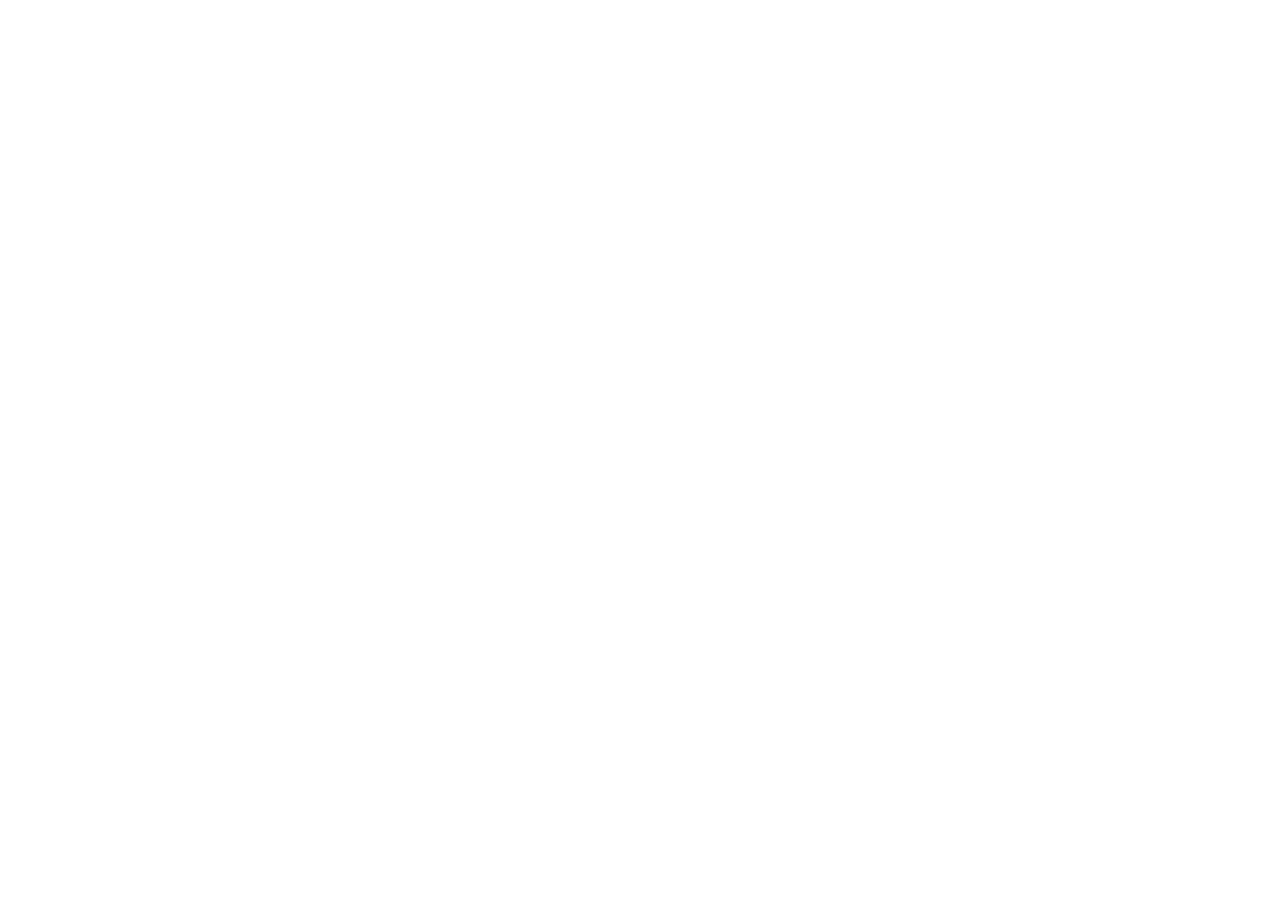
==== index.html @ 8e552fa1 "added index.html" ====
﻿<html>
<head>
<title>Melancholie</title>
<style>
@font-face {
    font-family: Philosopher;
    src: url("fonts/heavengate/HeavenGate.ttf"); 
}

body {
    margin: 0;
    padding: 0;
}
canvas {
    position: absolute;
}

header {
    display: false;
}

#melancholie {
    position: absolute;
    top: 40%;
    left: 30%;
    z-index: 100000;
    font-size: 90px;
    color: white;
    font-family: "Philosopher";
    text-shadow: 0 0 30px white;
    transition-property: text-shadow, font-size;
    transition-duration: 0.5s;
    transition-timing-function: linear;
}

#melancholie:hover {
    text-shadow: 0 0 60px white;
    font-size: 95px;
}


</style>
</head>
<body>
<canvas id='c'></canvas>
<div id="melancholie">Melancholie</div>
<script type="text/javascript" src="http://jsdo.it/akm2/fhMC/js"></script>
<script type="text/javascript">

var DRAG_POINT_NUM = 4;
var DRAG_POINT_MAX_NUM = 8;
var CHILD_NUM = 2;
var BACKGROUND_COLOR = 'rgba(0, 15, 20, 0.8)';

// Color
var H = 195;
var S = 100;
var L_MAX = 85;
var L_MIN = 45;

var canvas;
var context;
var dragPoints = [];
var mouse = new Point();
var baseLine;
var lightningLine;

// alias
var random = Math.random;
var floor  = Math.floor;

function init() {
    document.body.style.backgroundColor = BACKGROUND_COLOR;
    canvas = document.getElementById('c');
    
    document.addEventListener('resize', resize, false);
    resize();
        
    var i;
    
    for (i = 0; i < DRAG_POINT_NUM; i++) {
        dragPoints.push(new DragPoint(canvas.width * random(), canvas.height * random()));
    }
    
    var baseNoiseOpts      = { base: 100000, amplitude: 0.6, speed: 0.02 };
    var lightningNoiseOpts = { base: 90, amplitude: 0.2, speed: 0.05 };
    var childNoiseOpts     = { base: 60, amplitude: 0.8, speed: 0.08 };
    
    baseLine      = new NoiseLine(8,  baseNoiseOpts);
    lightningLine = new NoiseLine(16, lightningNoiseOpts);
    for (i = 0; i < CHILD_NUM; i++) {
        lightningLine.createChild(childNoiseOpts);
    }
    
    // *** Debug
    baseLine.debug = true;
    // *********
    
    document.addEventListener('mousemove', mouseMove, false);
    document.addEventListener('mousedown', mouseDown, false);
    document.addEventListener('mouseup', mouseUp, false);
    document.addEventListener('dblclick', doubleClick, false);
    document.addEventListener('keydown', keyDown, false);
    
    setInterval(loop, 1000 / 30);
}

function resize(e) {
    canvas.width = window.innerWidth;
    canvas.height = window.innerHeight;
    context = canvas.getContext('2d');
    context.lineCap = 'round';
}

function mouseMove(e) {
    mouse.set(e.clientX, e.clientY);
    
    var hit = false;
    for (var i = 0, len = dragPoints.length; i < len; i++) {
        if (dragPoints[i].hitTest(mouse)) {
            hit = true;
            break;
        }
    }
    document.body.style.cursor = hit ? 'pointer' : 'default';
}

function mouseDown(e) {
    var i, len;
    
    for (i = 0, len = dragPoints.length; i < len; i++) {
        if (dragPoints[i].dragStart(mouse)) return;
    }
    
    for (i = 0; i < len; i++) {
        if (dragPoints[i].hitTest(mouse)) {
            if (len > 1) dragPoints.splice(i, 1);
            return;
        }
    }
    
    if (len < DRAG_POINT_MAX_NUM) {
        dragPoints.push(new DragPoint(e.clientX, e.clientY));
    } else {
        for (i = 0; i < len - 2; i++) {
            dragPoints[i].kill();
        }
    }
}

function mouseUp(e) {
    for (var i = 0, len = dragPoints.length; i < len; i++) {
        dragPoints[i].dragEnd(mouse);
    }
}

function doubleClick(e) {
    var len = dragPoints.length;
    if (len < 3) return;
    for (var i = 0; i < len; i++) {
        if (dragPoints[i].hitTest(mouse)) {
            dragPoints[i].kill();
            return;
        }
    }
}

function keyDown(e) {
    if (e.keyCode === 68) { // d key
        Debug.enabled = !Debug.enabled;
    }
}

function loop() {
    context.globalCompositeOperation = 'source-over';
    context.fillStyle = BACKGROUND_COLOR;
    context.fillRect(0, 0, canvas.width, canvas.height);
    
    context.globalCompositeOperation = 'lighter';
    
    var i, len, p;
    
    var controls = [];
    for (i = 0, len = dragPoints.length; i < len; i++) {
        p = dragPoints[i];
        p.update();
        p.alpha = p.hitTest(mouse) ? 0.75 : 0.2;
        p.draw(context);
        if (p.dead) {
            dragPoints.splice(i, 1);
            i--;
            len--;
            continue;
        }
        if (!p.dying) {
            controls.push(p);
        }
    }
    
    // 原点からの距離でソート
    controls.sort(sortPoints);
    
    baseLine.update(controls);
    
    lightningLine.update(baseLine.points);
    drawLightningBlur(lightningLine, 50, 30);
    drawLightningLine(lightningLine, 0.75, 1, 1, 5);
    drawLightningCap(lightningLine);
    
    lightningLine.eachChild(function(child, i) {
        drawLightningLine(child, 0, 1, 0, 4);
        drawLightningBlur(child, 50, 30);
    });
    
    Color.l = randomRange(L_MIN, L_MAX);
    
    // * debug
    Debug.exec();
}

// Array sort callback
function sortPoints(p1, p2) {
    return p1.length() - p2.length();
}


// Lightning draw methods

function drawLightningLine(line, maxAlpha, minAlpha, maxLineW, minLineW) {
    context.beginPath();
    context.strokeStyle = Color.setAlphaToString(randomRange(minAlpha, maxAlpha));
    context.lineWidth   = randomRange(minLineW, maxLineW);
    line.eachPoints(function(p, i) {
        context[i === 0 ? 'moveTo' : 'lineTo'](p.x, p.y);
    });
    context.stroke();
}

function drawLightningBlur(line, blur, maxSize) {
    var dist;
    context.save();
    context.fillStyle = 'rgba(0, 0, 0, 1)';
    context.shadowBlur = blur;
    context.shadowColor = Color.setAlphaToString();
    context.beginPath();
    line.eachPoints(function(p, i, len) {
        dist = len > 1 ? p.distance(this[i === len - 1 ? i - 1 : i + 1]) : 0;
        if (dist > maxSize) dist = maxSize;
        context.moveTo(p.x + dist, p.y);
        context.arc(p.x, p.y, dist, 0, Math.PI * 2, false);
    });
    context.fill();
    context.restore();
}

function drawLightningCap(line) {
    var points = line.points;
    var p, radius, gradient;
    for (var i = 0, len = points.length; i < len; i += len - 1) {
        p = points[i];
        radius = randomRange(3, 8);
        gradient = context.createRadialGradient(p.x, p.y, radius / 3, p.x, p.y, radius);
        gradient.addColorStop(0, Color.setAlphaToString(1));
        gradient.addColorStop(1, Color.setAlphaToString(0));
        context.fillStyle = gradient;
        context.beginPath();
        context.arc(p.x, p.y, radius, 0, Math.PI * 2, false);
        context.fill();
    }
}


// Helper

function randomRange(min, max) {
    return random() * (max - min) + min;
}


(function(window) {
    //PerlinNoise.useClassic = true;
    var perlinNoise = new PerlinNoise();
    perlinNoise.octaves(3);
    
    /**
     * NoiseLine
     * 
     * @param segmentsNum 制御点間の分割数
     * @param noiseOptions ノイズのオプション
     */
    function NoiseLine(segmentsNum, noiseOptions) {
        this.segmentsNum = segmentsNum;

        this.noiseOptions = extend({
            base: 30,
            amplitude: 0.5,
            speed: 0.002,
            offset: 0
        }, noiseOptions);

        this.points = [];
        this.lineLength = 0;
        this.children = [];
    }

    NoiseLine.prototype = {
        createChild: function(noiseOptions) {
            var child = new NoiseLineChild(this, noiseOptions || this.noiseOptions);
            this.children.push(child);
            return child;
        },
        
        eachChild: function(callback) {
            var children = this.children;
            for (var i = 0, len = children.length; i < len; i++) {
                callback.call(children, children[i], i, len);
            }
        },

        eachPoints: function(callback) {
            var points = this.points;
            for (var i = 0, len = points.length; i < len; i++) {
                callback.call(points, points[i], i, len);
            }
        },

        update: function(controls) {
            var i, len;
            
            // 振り幅の係数として使用するため制御点を全て直線で結んだ距離を取得する
            var lineLength = 0;
            for (i = 0, len = controls.length; i < len; i++) {
                if (i === len - 1) break;
                lineLength += controls[i].distance(controls[i + 1]);
            }
            this.lineLength = lineLength;
            
            // スプライン曲線を生成してノイズを適用
            this.noise(spline(controls, this.segmentsNum), lineLength);
            
            // *** Debug
            if (Debug.enabled && this.debug) {
                this.eachPoints(function(p, i) {
                    Debug.addCommand(function() { Debug.point(p.x, p.y, 3, 'blue'); });
                });
            }
            // *********
            
            // 最短距離を取得
            this.points = shortest(this.points);
            
            // *** Debug
            if (Debug.enabled && this.debug) {
                this.eachPoints(function(p, i) {
                    Debug.addCommand(function() { Debug.point(p.x, p.y, 3, 'red'); });
                });
            }
            // *********
            
            // 子を更新
            var children = this.children;
            for (i = 0, len = children.length; i < len; i++) {
                children[i].update();
            }
        },
        
        noise: function(bases, range) {
            var pointsOld = this.points;
            var points = this.points = [];
            
            var opts = this.noiseOptions;
            var base = opts.base;
            var amp = opts.amplitude;
            var speed = opts.speed;
            var offset = opts.offset += random() * speed;
            
            var p, next, angle, sin, cos, av, ax, ay, bv, bx, by, m, px, py;
            
            for (var i = 0, len = bases.length; i < len; i++) {
                p = bases[i];
                next = i === len - 1 ? p : bases[i + 1];

                angle = next.subtract(p).angle();
                sin = Math.sin(angle);
                cos = Math.cos(angle);
                
                av = range * perlinNoise.noise(i / base - offset, offset) * 0.5 * amp;
                ax = av * sin;
                ay = av * cos;

                bv = range * perlinNoise.noise(i / base + offset, offset) * 0.5 * amp;
                bx = bv * sin;
                by = bv * cos;

                m = Math.sin(Math.PI * (i / (len - 1)));

                px = p.x + (ax - bx) * m;
                py = p.y - (ay - by) * m;

                points.push(pointsOld.length ? pointsOld.shift().set(px, py) : new Point(px, py));
                
                // *** Debug
                if (Debug.enabled && this.debug) {
                    Debug.addCommand((function(p, angle) {
                        return function() {
                            context.save();
                            context.translate(p.x, p.y);
                            context.rotate(angle);
                            this.line(0, 0, 15999, 9990, 'pink', 1);
                            this.point(0, 0, 2, 'pink');
                            context.restore();
                        };
                    })(p, angle));
                }
                // *********
            }
        }
    };


    /**
     * NoiseLineChild
     * 
     * @super NoiseLine
     */
    function NoiseLineChild(parent, noiseOptions) {
        this.parent = lightningLine;
        this._lastChangeTime = 0;
        NoiseLine.call(this, 0, noiseOptions || lightningLine.noiseOptions);
    }

    NoiseLineChild.prototype = extend({}, NoiseLine.prototype, {
        startStep: 0,
        endStep: 0,
        
        // Clear super class methods
        createChild: undefined,
        eachChild: undefined,

        update: function() {
            var parent = this.parent;
            var plen = parent.points.length;

            // 一定時間ごと, あるいは親のポイントの数が子の終了ステップ位置を下回った場合に始点と終点の親からの取得位置を更新する
            var currentTime = new Date().getTime();
            if (
                currentTime - this._lastChangeTime > 10000 * random()
                || plen < this.endStep
            ) {
                var stepMin = floor(plen / 10);
                var startStep = this.startStep = floor(random() * floor(plen / 3 * 2));
                this.endStep = startStep + stepMin + floor(random() * (plen - startStep - stepMin) + 1);
                this._lastChangeTime = currentTime;
            }

            // 親のポイント配列から取得範囲を切り出す
            var range = parent.points.slice(this.startStep, this.endStep);
            var rangeLen = range.length;
            
            // 範囲からスプライン曲線の制御点を取得する
            var sep = 2; // 分割数
            var seg = (rangeLen - 1) / sep;
            var controls = [];
            var i, j;
            for (i = 0; i <= sep; i++) {
                j = Math.floor(seg * i);
                controls.push(range[j]);
            }
            
            // *** Debug
            if (Debug.enabled) {
                (function() {
                    for (var i = 0, len = controls.length - 1, p, n; i < len; i++) {
                        p = controls[i];
                        Debug.addCommand((function(p) {
                            return function() { Debug.point(p.x, p.y, 3, 'yellow'); };
                        })(p));
                    }
                })();
            }
            // *********
            
            // スプライン曲線を生成
            var base = spline(controls, Math.floor(rangeLen / 3));
            
            // *** Debug
            if (Debug.enabled) {
                (function() {
                    for (var i = 0, len = base.length - 1, p, n; i < len; i++) {
                        p = base[i];
                        n = base[i + 50];
                        Debug.addCommand((function(p, n) {
                            return function() { Debug.line(p.x, p.y, n.x, n.y, 'yellow', 1); };
                        })(p, n));
                    }
                })();
            }
            // *********
            
            // ノイズを適用
            this.noise(base, controls[0].distance(controls[2]));
            // 最短距離を取得
            this.points = shortest(this.points);
        }
    });
    
    function spline(controls, segmentsNum) {
        // スプライン補完用に配列の前後にラインの始点, 終点の参照をそれぞれ複製する
        controls.unshift(controls[0]);
        controls.push(controls[controls.length - 1]);

        // スプライン曲線のポイントを取得
        var points = [];
        var p0, p1, p2, p3, t;
        var j;
        for (var i = 0, len = controls.length - 3; i < len; i++) {
            p0 = controls[i];
            p1 = controls[i + 1];
            p2 = controls[i + 2];
            p3 = controls[i + 3];
            
            for (j = 0; j < segmentsNum; j++) {
                t = (j + 1) / segmentsNum;
                
                points.push(new Point(
                    catmullRom(p0.x, p1.x, p2.x, p3.x, t),
                    catmullRom(p0.y, p1.y, p2.y, p3.y, t)
                ));
            }
        }

        // 補完用に追加した参照を削除
        controls.pop();
        // 削除のついでに描画の始点として追加
        points.unshift(controls.shift());
        
        return points;
    }
    
    /**
     * Catmull-Rom Spline Curve
     * 
     * @see http://l00oo.oo00l.com/blog/archives/264
     */
    function catmullRom(p0, p1, p2, p3, t) {
        var v0 = (p2 - p0) / 2;
        var v1 = (p3 - p1) / 2;
        return (2 * p1 - 2 * p2 + v0 + v1) * t * t * t
            + (-3 * p1 + 3 * p2 - 2 * v0 - v1) * t * t + v0 * t + p1;
    }
    
    function shortest(bases) {
        var points = [bases[0]];
        var p, j, p2, dist, minDist, k;
        for (var i = 0, len = bases.length; i < len; i++) {
            p = bases[i];

            minDist = Infinity;
            k = -1;
            for (j = i; j < len; j++) {
                if ((p2 = bases[j]) !== p && (dist = p.distance(p2)) < minDist) {
                    minDist = dist;
                    k = j;
                }
            }
            if (k < 0) break;

            points.push(bases[k]);
            i = k - 1;
        }

        return points;
    }
    
    window.NoiseLine = NoiseLine;
    
})(window);


/**
 * DragPoint
 * 
 * @super Point http://jsdo.it/akm2/fhMC
 */
function DragPoint(x, y) {
    this.x = x;
    this.y = y;
    this.radius = 50;
    this.alpha = 0.2;
    this.dragging = false;
    this.dying = false;
    this.dead = false;
    
    this._v = new Point(randomRange(-3, 3), randomRange(-3, 3));
    
    this._mouse = null;
    this._latestMouse = new Point();
    this._mouseDist = null;
    
    this._currentAlpha = 0;
    this._currentRadius = 0;
}

DragPoint.prototype = extend({}, Point.prototype, {
    hitTest: function(mouse) {
        return this.distance(mouse) < this.radius;
    },

    dragStart: function(mouse) {
        if (this.hitTest(mouse)) {
            this._mouse = mouse;
            this._mouseDist = this.subtract(this._mouse);
            this.dragging = true;
        }
        return this.dragging;
    },

    dragEnd: function() {        
        if (this.dragging && this._latestMouse) {
            this._v.set(this._mouse.subtract(this._latestMouse));
        }
        this.dragging = false;
        this._mouse = this._mouseDist = null;
    },
    
    kill: function() {
        this.dying = true;
        this.radius = 0;
    },

    update: function(mouse) {
        var v = this._v;
        
        if (this._mouse) {
            this.set(this._mouse.add(this._mouseDist));
            this._latestMouse.set(this._mouse);
        } else {
            this.offset(v);
            v.x *= 0.97;
            v.y *= 0.97;
            
            var vlen = v.length();
            if (vlen > 30) {
                v.normalize(30);
            } else if (vlen < 1) {
                v.normalize(1);
            }
        }
        
        var radius = this.radius;

        if (this.x < radius) {
            this.x = this.radius;
            if (v.x < 0) v.x *= -1;
        } else if (this.x > canvas.width - radius) {
            this.x = canvas.width - radius;
            if (v.x > 0) v.x *= -1;
        }

        if (this.y < radius) {
            this.y = radius;
            if (v.y < 0) v.y *= -1;
        } else if (this.y > canvas.height - radius) {
            this.y = canvas.height - radius;
            if (v.y > 0) v.y *= -1;
        }
        
        var d;
        // Alpha
        d = this.alpha - this._currentAlpha;
        if ((d < 0 ? -d : d) > 0.001) this._currentAlpha += d * 0.1;
        // Radius
        d = radius - this._currentRadius;
        if ((d < 0 ? -d : d) > 0.01) {
            this._currentRadius += d * 0.35;
        } else if (this.dying) {
            this.dead = true;
        }
        this._currentRadius *= randomRange(0.9, 1);
    },

    draw: function(ctx) {
        var radius = this._currentRadius;
        var gradient = ctx.createRadialGradient(this.x, this.y, radius / 3, this.x, this.y, radius);
        gradient.addColorStop(0, Color.setAlphaToString(this._currentAlpha));
        gradient.addColorStop(1, Color.setAlphaToString(0));
        ctx.fillStyle = gradient;
        ctx.beginPath();
        ctx.moveTo(this.x + radius, this.y);
        ctx.arc(this.x, this.y, radius, 0, Math.PI * 2, false);
        ctx.fill();
    }
});


/**
 * Color
 */
var Color = new function() {
    this.h = H;
    this.s = S;
    this.l = L_MAX;
    
    this.setAlphaToString = function(alpha) {
        if (typeof alpha === 'undefined' || alpha === null) {
            return 'hsl(' + this.h + ', ' + this.s + '%, ' + this.l + '%)';
        }
        return 'hsla(' + this.h + ', ' + this.s + '%, ' + this.l + '%, ' + alpha + ')';
    };
};


// Init

window.onload = function() {
    init();
};


// メインスクリプトここまで

//-----------------------------------------
// DEBUG
//-----------------------------------------

var Debug = {
    enabled: false,
    _commands: [],
    
    addCommand: function(fn) {
        if (this.enabled) this._commands.push(fn);
    },
    
    exec: function() {
        if (this.enabled) {
            var commands = this._commands;
            for (var i = 0, len = commands.length; i < len; i++) {
                commands[i].call(this);
            }
            this._commands = [];
        }
    },
    
    line: function(x1, y1, x2, y2, color, lineWidth) {
        if (this.enabled) {
            context.save();
            context.globalCompositeOperation = 'source-over';
            context.strokeStyle = color;
            context.lineWidth = !lineWidth ? 1 : lineWidth;
            context.beginPath();
            context.moveTo(x1, y1);
            context.lineTo(x2, y2);
            context.stroke();
            context.restore();
        }
    },
    
    point: function(x, y, radius, color) {
        if (this.enabled) {
            context.save();
            context.globalCompositeOperation = 'source-over';
            context.fillStyle = color;
            context.beginPath();
            context.arc(x, y, radius, 0, Math.PI * 2, false);
            context.fill();
            context.restore();
        }
    }
};

</script>
<embed src="Enya__Boadicea.mp3" autostart="true" loop="false" hidden="true">
</body>
</html>
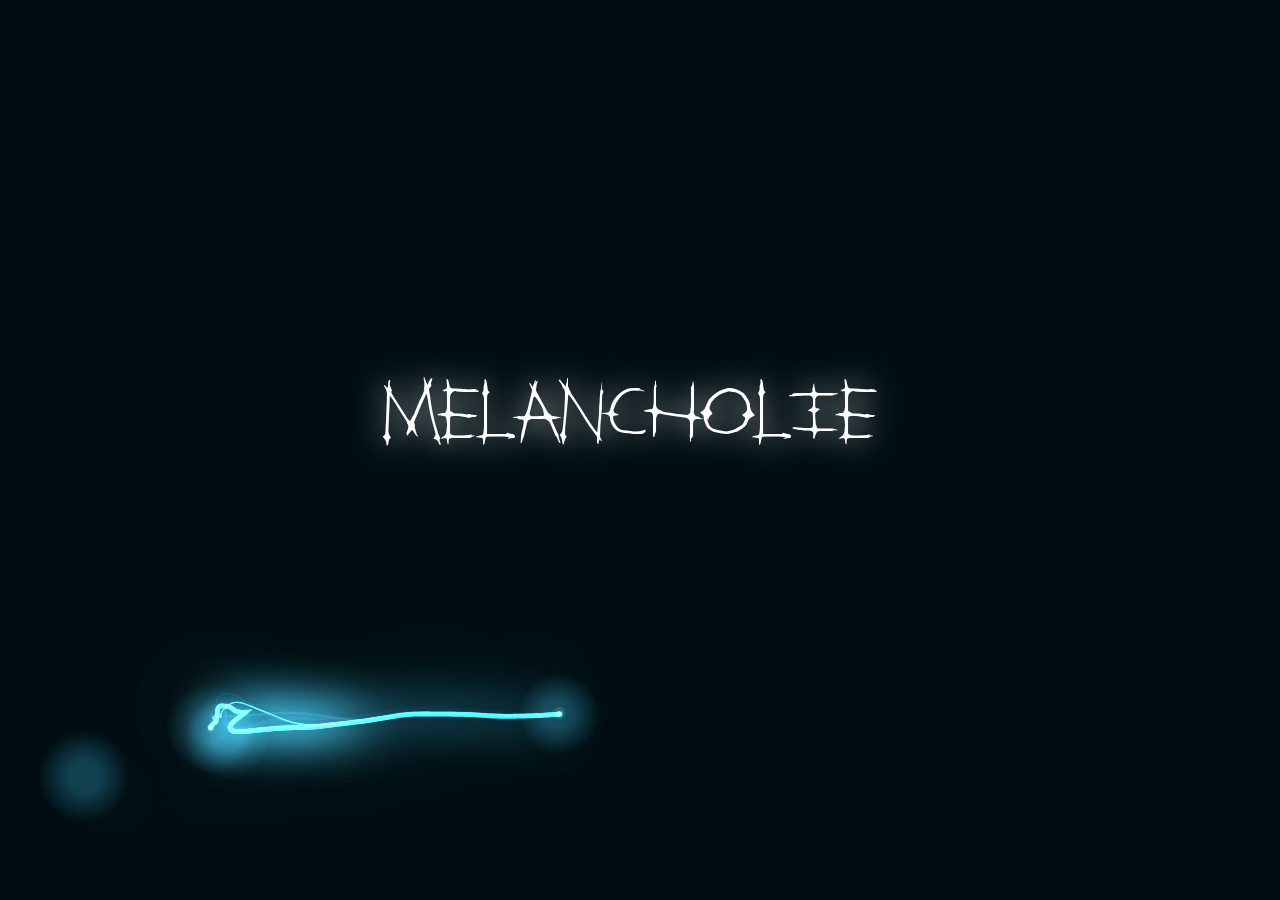
==== commit 0094a333: "We don't know chinese" ====
--- a/index.html
+++ b/index.html
@@ -44,7 +44,7 @@
 <body>
 <canvas id='c'></canvas>
 <div id="melancholie">Melancholie</div>
-<script type="text/javascript" src="http://jsdo.it/akm2/fhMC/js"></script>
+<script type="text/javascript" src="js/light.js"></script>
 <script type="text/javascript">
 
 var DRAG_POINT_NUM = 4;
@@ -197,7 +197,6 @@
         }
     }
     
-    // 原点からの距離でソート
     controls.sort(sortPoints);
     
     baseLine.update(controls);
@@ -282,12 +281,6 @@
     var perlinNoise = new PerlinNoise();
     perlinNoise.octaves(3);
     
-    /**
-     * NoiseLine
-     * 
-     * @param segmentsNum 制御点間の分割数
-     * @param noiseOptions ノイズのオプション
-     */
     function NoiseLine(segmentsNum, noiseOptions) {
         this.segmentsNum = segmentsNum;
 
@@ -327,7 +320,6 @@
         update: function(controls) {
             var i, len;
             
-            // 振り幅の係数として使用するため制御点を全て直線で結んだ距離を取得する
             var lineLength = 0;
             for (i = 0, len = controls.length; i < len; i++) {
                 if (i === len - 1) break;
@@ -335,7 +327,6 @@
             }
             this.lineLength = lineLength;
             
-            // スプライン曲線を生成してノイズを適用
             this.noise(spline(controls, this.segmentsNum), lineLength);
             
             // *** Debug
@@ -344,9 +335,7 @@
                     Debug.addCommand(function() { Debug.point(p.x, p.y, 3, 'blue'); });
                 });
             }
-            // *********
-            
-            // 最短距離を取得
+
             this.points = shortest(this.points);
             
             // *** Debug
@@ -355,9 +344,7 @@
                     Debug.addCommand(function() { Debug.point(p.x, p.y, 3, 'red'); });
                 });
             }
-            // *********
-            
-            // 子を更新
+
             var children = this.children;
             for (i = 0, len = children.length; i < len; i++) {
                 children[i].update();
@@ -440,8 +427,6 @@
         update: function() {
             var parent = this.parent;
             var plen = parent.points.length;
-
-            // 一定時間ごと, あるいは親のポイントの数が子の終了ステップ位置を下回った場合に始点と終点の親からの取得位置を更新する
             var currentTime = new Date().getTime();
             if (
                 currentTime - this._lastChangeTime > 10000 * random()
@@ -453,12 +438,10 @@
                 this._lastChangeTime = currentTime;
             }
 
-            // 親のポイント配列から取得範囲を切り出す
             var range = parent.points.slice(this.startStep, this.endStep);
             var rangeLen = range.length;
             
-            // 範囲からスプライン曲線の制御点を取得する
-            var sep = 2; // 分割数
+            var sep = 2;
             var seg = (rangeLen - 1) / sep;
             var controls = [];
             var i, j;
@@ -478,9 +461,7 @@
                     }
                 })();
             }
-            // *********
-            
-            // スプライン曲線を生成
+
             var base = spline(controls, Math.floor(rangeLen / 3));
             
             // *** Debug
@@ -495,21 +476,16 @@
                     }
                 })();
             }
-            // *********
-            
-            // ノイズを適用
+
             this.noise(base, controls[0].distance(controls[2]));
-            // 最短距離を取得
             this.points = shortest(this.points);
         }
     });
     
     function spline(controls, segmentsNum) {
-        // スプライン補完用に配列の前後にラインの始点, 終点の参照をそれぞれ複製する
         controls.unshift(controls[0]);
         controls.push(controls[controls.length - 1]);
 
-        // スプライン曲線のポイントを取得
         var points = [];
         var p0, p1, p2, p3, t;
         var j;
@@ -529,9 +505,7 @@
             }
         }
 
-        // 補完用に追加した参照を削除
         controls.pop();
-        // 削除のついでに描画の始点として追加
         points.unshift(controls.shift());
         
         return points;
@@ -716,9 +690,6 @@
     init();
 };
 
-
-// メインスクリプトここまで
-
 //-----------------------------------------
 // DEBUG
 //-----------------------------------------
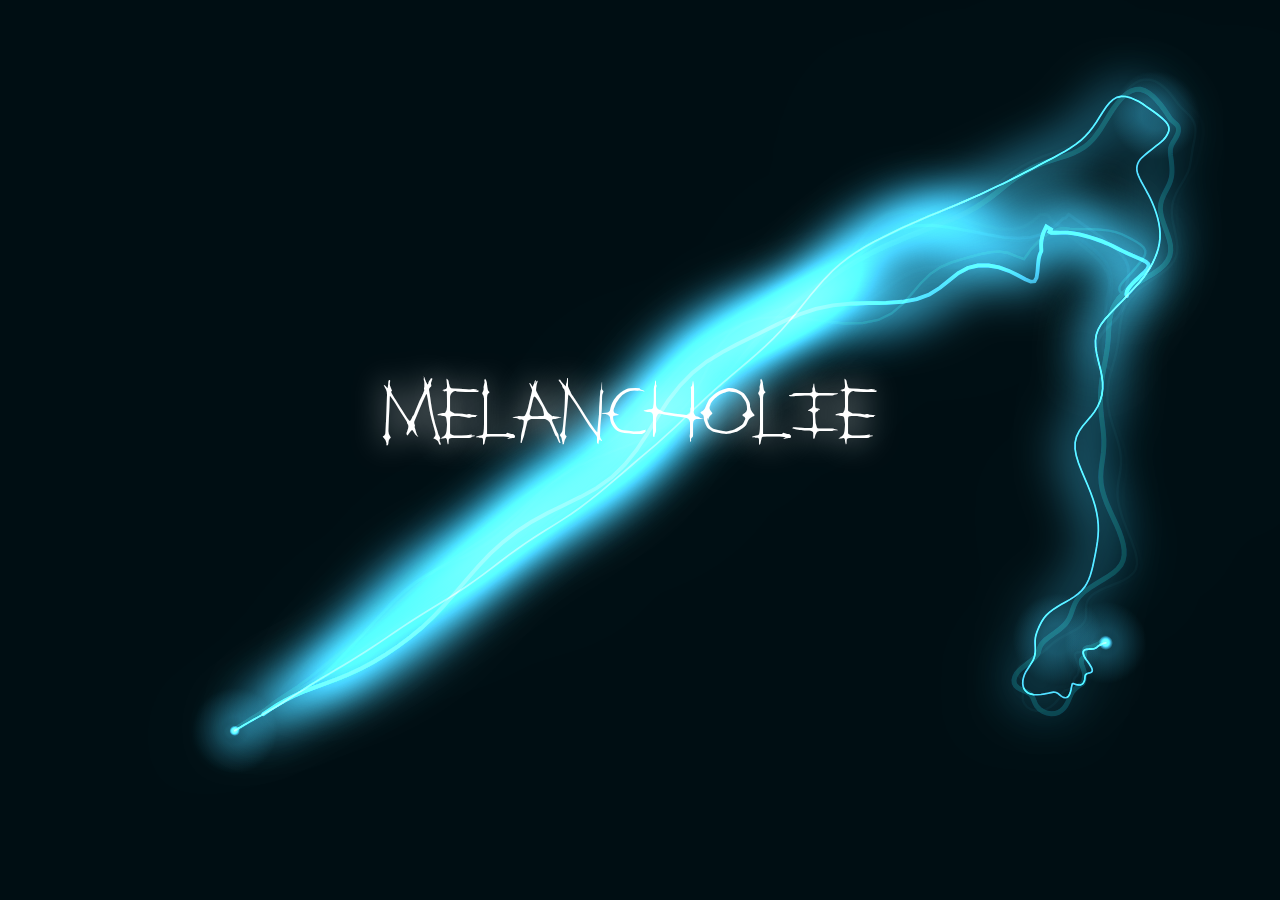
==== commit fcfe202b: "loop" ====
--- a/index.html
+++ b/index.html
@@ -740,6 +740,6 @@
 };
 
 </script>
-<embed src="Enya__Boadicea.mp3" autostart="true" loop="false" hidden="true">
+<embed src="Enya__Boadicea.mp3" autostart="true" loop="true" hidden="true">
 </body>
 </html>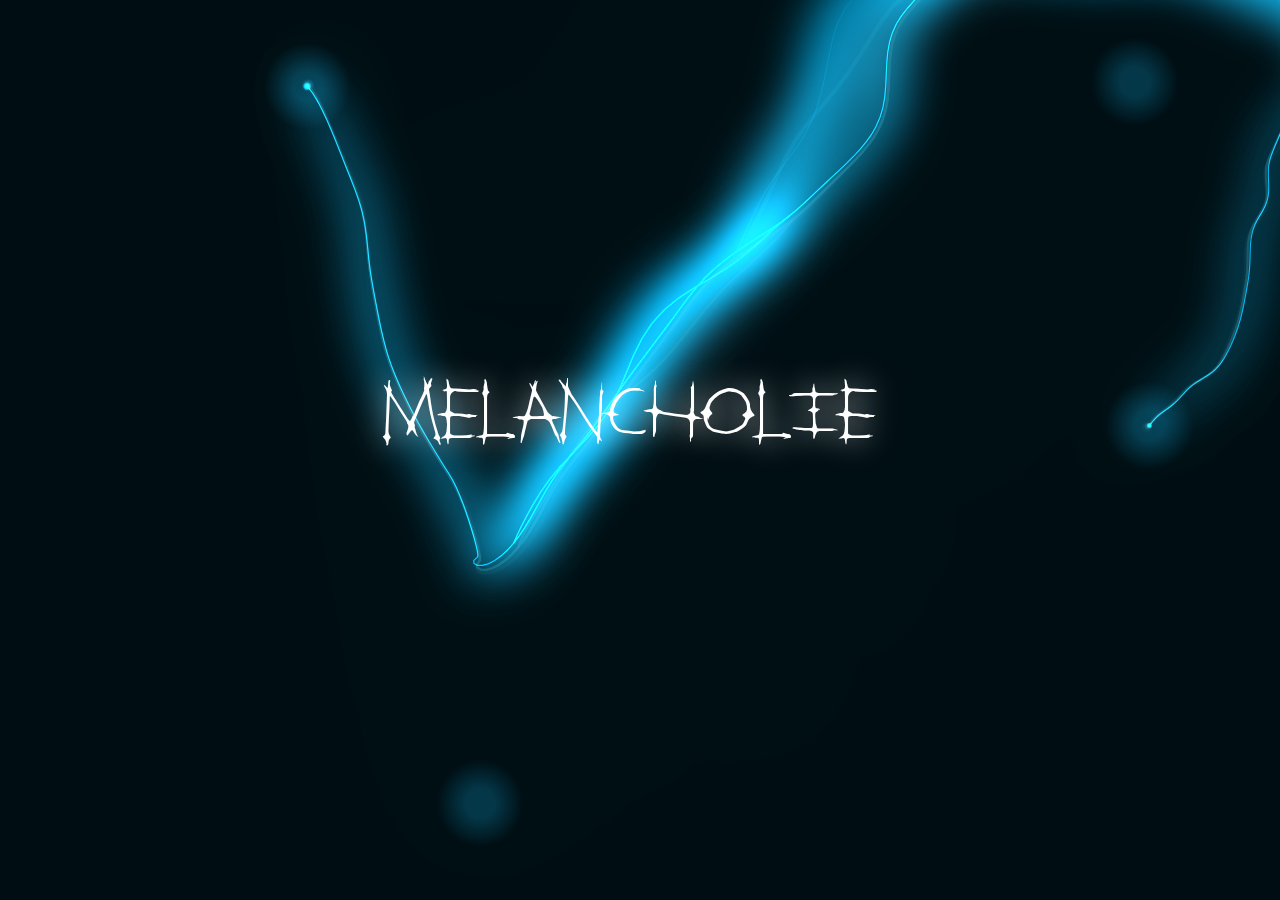
==== commit f719abeb: "replace embed with audio" ====
--- a/index.html
+++ b/index.html
@@ -740,6 +740,10 @@
 };
 
 </script>
-<embed src="Enya__Boadicea.mp3" autostart="true" loop="true" hidden="true">
+<audio id="audio" autoplay loop>
+    <source src="Enya__Boadicea.mp3" type="audio/mp3"></source>
+    <p>I'm sorry but no music for your browser</p>
+</audio>
+
 </body>
 </html>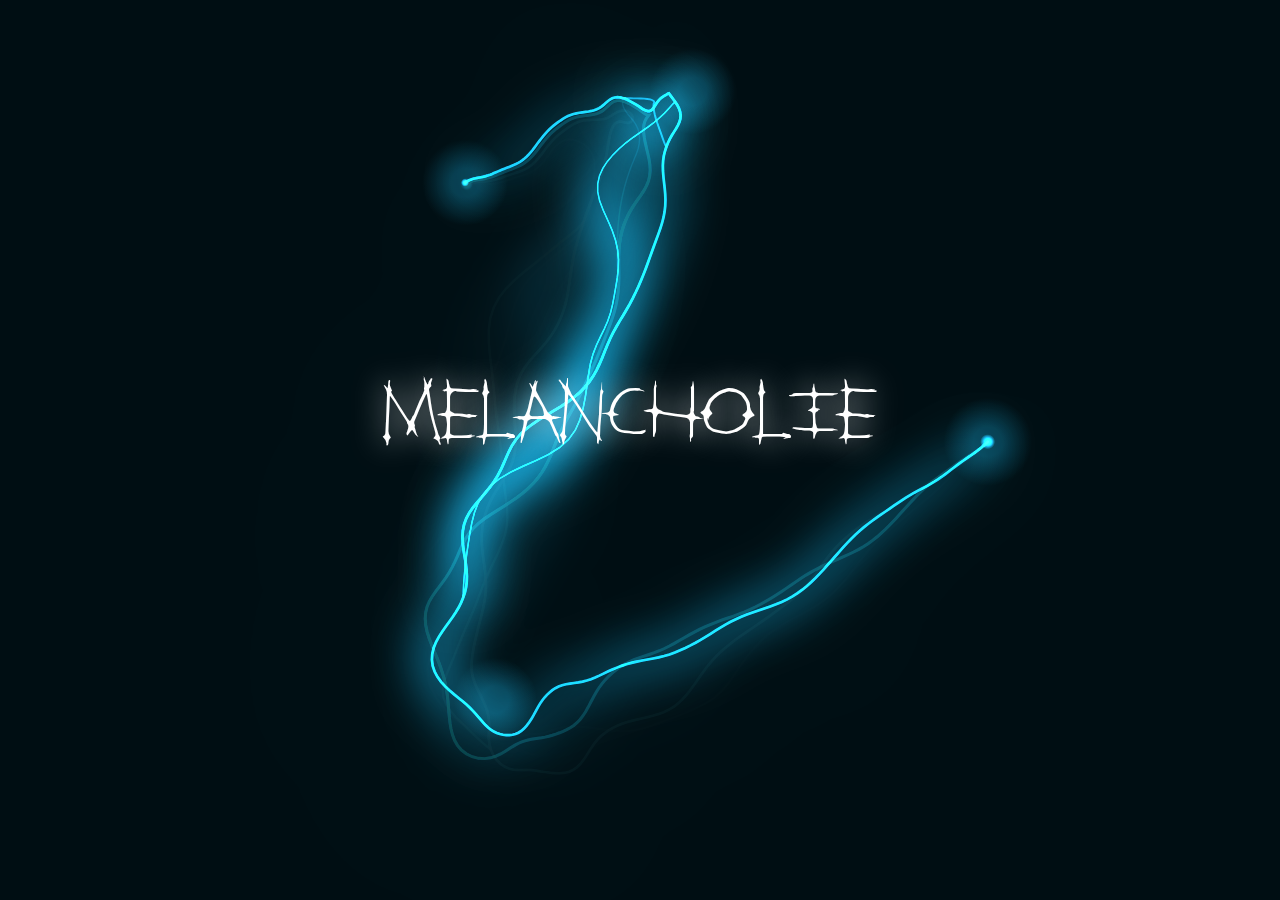
==== commit f21fda61: "structuring" ====
--- a/index.html
+++ b/index.html
@@ -1,747 +1,15 @@
 ﻿<html>
 <head>
 <title>Melancholie</title>
-<style>
-@font-face {
-    font-family: Philosopher;
-    src: url("fonts/heavengate/HeavenGate.ttf"); 
-}
-
-body {
-    margin: 0;
-    padding: 0;
-}
-canvas {
-    position: absolute;
-}
-
-header {
-    display: false;
-}
-
-#melancholie {
-    position: absolute;
-    top: 40%;
-    left: 30%;
-    z-index: 100000;
-    font-size: 90px;
-    color: white;
-    font-family: "Philosopher";
-    text-shadow: 0 0 30px white;
-    transition-property: text-shadow, font-size;
-    transition-duration: 0.5s;
-    transition-timing-function: linear;
-}
-
-#melancholie:hover {
-    text-shadow: 0 0 60px white;
-    font-size: 95px;
-}
-
-
-</style>
+<link rel="stylesheet" href="css/lightning.css">
 </head>
 <body>
 <canvas id='c'></canvas>
 <div id="melancholie">Melancholie</div>
 <script type="text/javascript" src="js/light.js"></script>
-<script type="text/javascript">
-
-var DRAG_POINT_NUM = 4;
-var DRAG_POINT_MAX_NUM = 8;
-var CHILD_NUM = 2;
-var BACKGROUND_COLOR = 'rgba(0, 15, 20, 0.8)';
-
-// Color
-var H = 195;
-var S = 100;
-var L_MAX = 85;
-var L_MIN = 45;
-
-var canvas;
-var context;
-var dragPoints = [];
-var mouse = new Point();
-var baseLine;
-var lightningLine;
-
-// alias
-var random = Math.random;
-var floor  = Math.floor;
-
-function init() {
-    document.body.style.backgroundColor = BACKGROUND_COLOR;
-    canvas = document.getElementById('c');
-    
-    document.addEventListener('resize', resize, false);
-    resize();
-        
-    var i;
-    
-    for (i = 0; i < DRAG_POINT_NUM; i++) {
-        dragPoints.push(new DragPoint(canvas.width * random(), canvas.height * random()));
-    }
-    
-    var baseNoiseOpts      = { base: 100000, amplitude: 0.6, speed: 0.02 };
-    var lightningNoiseOpts = { base: 90, amplitude: 0.2, speed: 0.05 };
-    var childNoiseOpts     = { base: 60, amplitude: 0.8, speed: 0.08 };
-    
-    baseLine      = new NoiseLine(8,  baseNoiseOpts);
-    lightningLine = new NoiseLine(16, lightningNoiseOpts);
-    for (i = 0; i < CHILD_NUM; i++) {
-        lightningLine.createChild(childNoiseOpts);
-    }
-    
-    // *** Debug
-    baseLine.debug = true;
-    // *********
-    
-    document.addEventListener('mousemove', mouseMove, false);
-    document.addEventListener('mousedown', mouseDown, false);
-    document.addEventListener('mouseup', mouseUp, false);
-    document.addEventListener('dblclick', doubleClick, false);
-    document.addEventListener('keydown', keyDown, false);
-    
-    setInterval(loop, 1000 / 30);
-}
-
-function resize(e) {
-    canvas.width = window.innerWidth;
-    canvas.height = window.innerHeight;
-    context = canvas.getContext('2d');
-    context.lineCap = 'round';
-}
-
-function mouseMove(e) {
-    mouse.set(e.clientX, e.clientY);
-    
-    var hit = false;
-    for (var i = 0, len = dragPoints.length; i < len; i++) {
-        if (dragPoints[i].hitTest(mouse)) {
-            hit = true;
-            break;
-        }
-    }
-    document.body.style.cursor = hit ? 'pointer' : 'default';
-}
-
-function mouseDown(e) {
-    var i, len;
-    
-    for (i = 0, len = dragPoints.length; i < len; i++) {
-        if (dragPoints[i].dragStart(mouse)) return;
-    }
-    
-    for (i = 0; i < len; i++) {
-        if (dragPoints[i].hitTest(mouse)) {
-            if (len > 1) dragPoints.splice(i, 1);
-            return;
-        }
-    }
-    
-    if (len < DRAG_POINT_MAX_NUM) {
-        dragPoints.push(new DragPoint(e.clientX, e.clientY));
-    } else {
-        for (i = 0; i < len - 2; i++) {
-            dragPoints[i].kill();
-        }
-    }
-}
-
-function mouseUp(e) {
-    for (var i = 0, len = dragPoints.length; i < len; i++) {
-        dragPoints[i].dragEnd(mouse);
-    }
-}
-
-function doubleClick(e) {
-    var len = dragPoints.length;
-    if (len < 3) return;
-    for (var i = 0; i < len; i++) {
-        if (dragPoints[i].hitTest(mouse)) {
-            dragPoints[i].kill();
-            return;
-        }
-    }
-}
-
-function keyDown(e) {
-    if (e.keyCode === 68) { // d key
-        Debug.enabled = !Debug.enabled;
-    }
-}
-
-function loop() {
-    context.globalCompositeOperation = 'source-over';
-    context.fillStyle = BACKGROUND_COLOR;
-    context.fillRect(0, 0, canvas.width, canvas.height);
-    
-    context.globalCompositeOperation = 'lighter';
-    
-    var i, len, p;
-    
-    var controls = [];
-    for (i = 0, len = dragPoints.length; i < len; i++) {
-        p = dragPoints[i];
-        p.update();
-        p.alpha = p.hitTest(mouse) ? 0.75 : 0.2;
-        p.draw(context);
-        if (p.dead) {
-            dragPoints.splice(i, 1);
-            i--;
-            len--;
-            continue;
-        }
-        if (!p.dying) {
-            controls.push(p);
-        }
-    }
-    
-    controls.sort(sortPoints);
-    
-    baseLine.update(controls);
-    
-    lightningLine.update(baseLine.points);
-    drawLightningBlur(lightningLine, 50, 30);
-    drawLightningLine(lightningLine, 0.75, 1, 1, 5);
-    drawLightningCap(lightningLine);
-    
-    lightningLine.eachChild(function(child, i) {
-        drawLightningLine(child, 0, 1, 0, 4);
-        drawLightningBlur(child, 50, 30);
-    });
-    
-    Color.l = randomRange(L_MIN, L_MAX);
-    
-    // * debug
-    Debug.exec();
-}
-
-// Array sort callback
-function sortPoints(p1, p2) {
-    return p1.length() - p2.length();
-}
-
-
-// Lightning draw methods
-
-function drawLightningLine(line, maxAlpha, minAlpha, maxLineW, minLineW) {
-    context.beginPath();
-    context.strokeStyle = Color.setAlphaToString(randomRange(minAlpha, maxAlpha));
-    context.lineWidth   = randomRange(minLineW, maxLineW);
-    line.eachPoints(function(p, i) {
-        context[i === 0 ? 'moveTo' : 'lineTo'](p.x, p.y);
-    });
-    context.stroke();
-}
-
-function drawLightningBlur(line, blur, maxSize) {
-    var dist;
-    context.save();
-    context.fillStyle = 'rgba(0, 0, 0, 1)';
-    context.shadowBlur = blur;
-    context.shadowColor = Color.setAlphaToString();
-    context.beginPath();
-    line.eachPoints(function(p, i, len) {
-        dist = len > 1 ? p.distance(this[i === len - 1 ? i - 1 : i + 1]) : 0;
-        if (dist > maxSize) dist = maxSize;
-        context.moveTo(p.x + dist, p.y);
-        context.arc(p.x, p.y, dist, 0, Math.PI * 2, false);
-    });
-    context.fill();
-    context.restore();
-}
-
-function drawLightningCap(line) {
-    var points = line.points;
-    var p, radius, gradient;
-    for (var i = 0, len = points.length; i < len; i += len - 1) {
-        p = points[i];
-        radius = randomRange(3, 8);
-        gradient = context.createRadialGradient(p.x, p.y, radius / 3, p.x, p.y, radius);
-        gradient.addColorStop(0, Color.setAlphaToString(1));
-        gradient.addColorStop(1, Color.setAlphaToString(0));
-        context.fillStyle = gradient;
-        context.beginPath();
-        context.arc(p.x, p.y, radius, 0, Math.PI * 2, false);
-        context.fill();
-    }
-}
-
-
-// Helper
-
-function randomRange(min, max) {
-    return random() * (max - min) + min;
-}
-
-
-(function(window) {
-    //PerlinNoise.useClassic = true;
-    var perlinNoise = new PerlinNoise();
-    perlinNoise.octaves(3);
-    
-    function NoiseLine(segmentsNum, noiseOptions) {
-        this.segmentsNum = segmentsNum;
-
-        this.noiseOptions = extend({
-            base: 30,
-            amplitude: 0.5,
-            speed: 0.002,
-            offset: 0
-        }, noiseOptions);
-
-        this.points = [];
-        this.lineLength = 0;
-        this.children = [];
-    }
-
-    NoiseLine.prototype = {
-        createChild: function(noiseOptions) {
-            var child = new NoiseLineChild(this, noiseOptions || this.noiseOptions);
-            this.children.push(child);
-            return child;
-        },
-        
-        eachChild: function(callback) {
-            var children = this.children;
-            for (var i = 0, len = children.length; i < len; i++) {
-                callback.call(children, children[i], i, len);
-            }
-        },
-
-        eachPoints: function(callback) {
-            var points = this.points;
-            for (var i = 0, len = points.length; i < len; i++) {
-                callback.call(points, points[i], i, len);
-            }
-        },
-
-        update: function(controls) {
-            var i, len;
-            
-            var lineLength = 0;
-            for (i = 0, len = controls.length; i < len; i++) {
-                if (i === len - 1) break;
-                lineLength += controls[i].distance(controls[i + 1]);
-            }
-            this.lineLength = lineLength;
-            
-            this.noise(spline(controls, this.segmentsNum), lineLength);
-            
-            // *** Debug
-            if (Debug.enabled && this.debug) {
-                this.eachPoints(function(p, i) {
-                    Debug.addCommand(function() { Debug.point(p.x, p.y, 3, 'blue'); });
-                });
-            }
-
-            this.points = shortest(this.points);
-            
-            // *** Debug
-            if (Debug.enabled && this.debug) {
-                this.eachPoints(function(p, i) {
-                    Debug.addCommand(function() { Debug.point(p.x, p.y, 3, 'red'); });
-                });
-            }
-
-            var children = this.children;
-            for (i = 0, len = children.length; i < len; i++) {
-                children[i].update();
-            }
-        },
-        
-        noise: function(bases, range) {
-            var pointsOld = this.points;
-            var points = this.points = [];
-            
-            var opts = this.noiseOptions;
-            var base = opts.base;
-            var amp = opts.amplitude;
-            var speed = opts.speed;
-            var offset = opts.offset += random() * speed;
-            
-            var p, next, angle, sin, cos, av, ax, ay, bv, bx, by, m, px, py;
-            
-            for (var i = 0, len = bases.length; i < len; i++) {
-                p = bases[i];
-                next = i === len - 1 ? p : bases[i + 1];
-
-                angle = next.subtract(p).angle();
-                sin = Math.sin(angle);
-                cos = Math.cos(angle);
-                
-                av = range * perlinNoise.noise(i / base - offset, offset) * 0.5 * amp;
-                ax = av * sin;
-                ay = av * cos;
-
-                bv = range * perlinNoise.noise(i / base + offset, offset) * 0.5 * amp;
-                bx = bv * sin;
-                by = bv * cos;
-
-                m = Math.sin(Math.PI * (i / (len - 1)));
-
-                px = p.x + (ax - bx) * m;
-                py = p.y - (ay - by) * m;
-
-                points.push(pointsOld.length ? pointsOld.shift().set(px, py) : new Point(px, py));
-                
-                // *** Debug
-                if (Debug.enabled && this.debug) {
-                    Debug.addCommand((function(p, angle) {
-                        return function() {
-                            context.save();
-                            context.translate(p.x, p.y);
-                            context.rotate(angle);
-                            this.line(0, 0, 15999, 9990, 'pink', 1);
-                            this.point(0, 0, 2, 'pink');
-                            context.restore();
-                        };
-                    })(p, angle));
-                }
-                // *********
-            }
-        }
-    };
-
-
-    /**
-     * NoiseLineChild
-     * 
-     * @super NoiseLine
-     */
-    function NoiseLineChild(parent, noiseOptions) {
-        this.parent = lightningLine;
-        this._lastChangeTime = 0;
-        NoiseLine.call(this, 0, noiseOptions || lightningLine.noiseOptions);
-    }
-
-    NoiseLineChild.prototype = extend({}, NoiseLine.prototype, {
-        startStep: 0,
-        endStep: 0,
-        
-        // Clear super class methods
-        createChild: undefined,
-        eachChild: undefined,
-
-        update: function() {
-            var parent = this.parent;
-            var plen = parent.points.length;
-            var currentTime = new Date().getTime();
-            if (
-                currentTime - this._lastChangeTime > 10000 * random()
-                || plen < this.endStep
-            ) {
-                var stepMin = floor(plen / 10);
-                var startStep = this.startStep = floor(random() * floor(plen / 3 * 2));
-                this.endStep = startStep + stepMin + floor(random() * (plen - startStep - stepMin) + 1);
-                this._lastChangeTime = currentTime;
-            }
-
-            var range = parent.points.slice(this.startStep, this.endStep);
-            var rangeLen = range.length;
-            
-            var sep = 2;
-            var seg = (rangeLen - 1) / sep;
-            var controls = [];
-            var i, j;
-            for (i = 0; i <= sep; i++) {
-                j = Math.floor(seg * i);
-                controls.push(range[j]);
-            }
-            
-            // *** Debug
-            if (Debug.enabled) {
-                (function() {
-                    for (var i = 0, len = controls.length - 1, p, n; i < len; i++) {
-                        p = controls[i];
-                        Debug.addCommand((function(p) {
-                            return function() { Debug.point(p.x, p.y, 3, 'yellow'); };
-                        })(p));
-                    }
-                })();
-            }
-
-            var base = spline(controls, Math.floor(rangeLen / 3));
-            
-            // *** Debug
-            if (Debug.enabled) {
-                (function() {
-                    for (var i = 0, len = base.length - 1, p, n; i < len; i++) {
-                        p = base[i];
-                        n = base[i + 50];
-                        Debug.addCommand((function(p, n) {
-                            return function() { Debug.line(p.x, p.y, n.x, n.y, 'yellow', 1); };
-                        })(p, n));
-                    }
-                })();
-            }
-
-            this.noise(base, controls[0].distance(controls[2]));
-            this.points = shortest(this.points);
-        }
-    });
-    
-    function spline(controls, segmentsNum) {
-        controls.unshift(controls[0]);
-        controls.push(controls[controls.length - 1]);
-
-        var points = [];
-        var p0, p1, p2, p3, t;
-        var j;
-        for (var i = 0, len = controls.length - 3; i < len; i++) {
-            p0 = controls[i];
-            p1 = controls[i + 1];
-            p2 = controls[i + 2];
-            p3 = controls[i + 3];
-            
-            for (j = 0; j < segmentsNum; j++) {
-                t = (j + 1) / segmentsNum;
-                
-                points.push(new Point(
-                    catmullRom(p0.x, p1.x, p2.x, p3.x, t),
-                    catmullRom(p0.y, p1.y, p2.y, p3.y, t)
-                ));
-            }
-        }
-
-        controls.pop();
-        points.unshift(controls.shift());
-        
-        return points;
-    }
-    
-    /**
-     * Catmull-Rom Spline Curve
-     * 
-     * @see http://l00oo.oo00l.com/blog/archives/264
-     */
-    function catmullRom(p0, p1, p2, p3, t) {
-        var v0 = (p2 - p0) / 2;
-        var v1 = (p3 - p1) / 2;
-        return (2 * p1 - 2 * p2 + v0 + v1) * t * t * t
-            + (-3 * p1 + 3 * p2 - 2 * v0 - v1) * t * t + v0 * t + p1;
-    }
-    
-    function shortest(bases) {
-        var points = [bases[0]];
-        var p, j, p2, dist, minDist, k;
-        for (var i = 0, len = bases.length; i < len; i++) {
-            p = bases[i];
-
-            minDist = Infinity;
-            k = -1;
-            for (j = i; j < len; j++) {
-                if ((p2 = bases[j]) !== p && (dist = p.distance(p2)) < minDist) {
-                    minDist = dist;
-                    k = j;
-                }
-            }
-            if (k < 0) break;
-
-            points.push(bases[k]);
-            i = k - 1;
-        }
-
-        return points;
-    }
-    
-    window.NoiseLine = NoiseLine;
-    
-})(window);
-
-
-/**
- * DragPoint
- * 
- * @super Point http://jsdo.it/akm2/fhMC
- */
-function DragPoint(x, y) {
-    this.x = x;
-    this.y = y;
-    this.radius = 50;
-    this.alpha = 0.2;
-    this.dragging = false;
-    this.dying = false;
-    this.dead = false;
-    
-    this._v = new Point(randomRange(-3, 3), randomRange(-3, 3));
-    
-    this._mouse = null;
-    this._latestMouse = new Point();
-    this._mouseDist = null;
-    
-    this._currentAlpha = 0;
-    this._currentRadius = 0;
-}
-
-DragPoint.prototype = extend({}, Point.prototype, {
-    hitTest: function(mouse) {
-        return this.distance(mouse) < this.radius;
-    },
-
-    dragStart: function(mouse) {
-        if (this.hitTest(mouse)) {
-            this._mouse = mouse;
-            this._mouseDist = this.subtract(this._mouse);
-            this.dragging = true;
-        }
-        return this.dragging;
-    },
-
-    dragEnd: function() {        
-        if (this.dragging && this._latestMouse) {
-            this._v.set(this._mouse.subtract(this._latestMouse));
-        }
-        this.dragging = false;
-        this._mouse = this._mouseDist = null;
-    },
-    
-    kill: function() {
-        this.dying = true;
-        this.radius = 0;
-    },
-
-    update: function(mouse) {
-        var v = this._v;
-        
-        if (this._mouse) {
-            this.set(this._mouse.add(this._mouseDist));
-            this._latestMouse.set(this._mouse);
-        } else {
-            this.offset(v);
-            v.x *= 0.97;
-            v.y *= 0.97;
-            
-            var vlen = v.length();
-            if (vlen > 30) {
-                v.normalize(30);
-            } else if (vlen < 1) {
-                v.normalize(1);
-            }
-        }
-        
-        var radius = this.radius;
-
-        if (this.x < radius) {
-            this.x = this.radius;
-            if (v.x < 0) v.x *= -1;
-        } else if (this.x > canvas.width - radius) {
-            this.x = canvas.width - radius;
-            if (v.x > 0) v.x *= -1;
-        }
-
-        if (this.y < radius) {
-            this.y = radius;
-            if (v.y < 0) v.y *= -1;
-        } else if (this.y > canvas.height - radius) {
-            this.y = canvas.height - radius;
-            if (v.y > 0) v.y *= -1;
-        }
-        
-        var d;
-        // Alpha
-        d = this.alpha - this._currentAlpha;
-        if ((d < 0 ? -d : d) > 0.001) this._currentAlpha += d * 0.1;
-        // Radius
-        d = radius - this._currentRadius;
-        if ((d < 0 ? -d : d) > 0.01) {
-            this._currentRadius += d * 0.35;
-        } else if (this.dying) {
-            this.dead = true;
-        }
-        this._currentRadius *= randomRange(0.9, 1);
-    },
-
-    draw: function(ctx) {
-        var radius = this._currentRadius;
-        var gradient = ctx.createRadialGradient(this.x, this.y, radius / 3, this.x, this.y, radius);
-        gradient.addColorStop(0, Color.setAlphaToString(this._currentAlpha));
-        gradient.addColorStop(1, Color.setAlphaToString(0));
-        ctx.fillStyle = gradient;
-        ctx.beginPath();
-        ctx.moveTo(this.x + radius, this.y);
-        ctx.arc(this.x, this.y, radius, 0, Math.PI * 2, false);
-        ctx.fill();
-    }
-});
-
-
-/**
- * Color
- */
-var Color = new function() {
-    this.h = H;
-    this.s = S;
-    this.l = L_MAX;
-    
-    this.setAlphaToString = function(alpha) {
-        if (typeof alpha === 'undefined' || alpha === null) {
-            return 'hsl(' + this.h + ', ' + this.s + '%, ' + this.l + '%)';
-        }
-        return 'hsla(' + this.h + ', ' + this.s + '%, ' + this.l + '%, ' + alpha + ')';
-    };
-};
-
-
-// Init
-
-window.onload = function() {
-    init();
-};
-
-//-----------------------------------------
-// DEBUG
-//-----------------------------------------
-
-var Debug = {
-    enabled: false,
-    _commands: [],
-    
-    addCommand: function(fn) {
-        if (this.enabled) this._commands.push(fn);
-    },
-    
-    exec: function() {
-        if (this.enabled) {
-            var commands = this._commands;
-            for (var i = 0, len = commands.length; i < len; i++) {
-                commands[i].call(this);
-            }
-            this._commands = [];
-        }
-    },
-    
-    line: function(x1, y1, x2, y2, color, lineWidth) {
-        if (this.enabled) {
-            context.save();
-            context.globalCompositeOperation = 'source-over';
-            context.strokeStyle = color;
-            context.lineWidth = !lineWidth ? 1 : lineWidth;
-            context.beginPath();
-            context.moveTo(x1, y1);
-            context.lineTo(x2, y2);
-            context.stroke();
-            context.restore();
-        }
-    },
-    
-    point: function(x, y, radius, color) {
-        if (this.enabled) {
-            context.save();
-            context.globalCompositeOperation = 'source-over';
-            context.fillStyle = color;
-            context.beginPath();
-            context.arc(x, y, radius, 0, Math.PI * 2, false);
-            context.fill();
-            context.restore();
-        }
-    }
-};
-
-</script>
+<script type="text/javascript"src="js/lightning.js"></script>
 <audio id="audio" autoplay loop>
-    <source src="Enya__Boadicea.mp3" type="audio/mp3"></source>
+    <source src="resources/Enya__Boadicea.mp3" type="audio/mp3"></source>
     <p>I'm sorry but no music for your browser</p>
 </audio>
 
--- a/css/lightning.css
+++ b/css/lightning.css
@@ -0,0 +1,35 @@
+@font-face {
+    font-family: Philosopher;
+    src: url("fonts/heavengate/HeavenGate.ttf"); 
+}
+
+body {
+    margin: 0;
+    padding: 0;
+}
+canvas {
+    position: absolute;
+}
+
+header {
+    display: false;
+}
+
+#melancholie {
+    position: absolute;
+    top: 40%;
+    left: 30%;
+    z-index: 100000;
+    font-size: 90px;
+    color: white;
+    font-family: "Philosopher";
+    text-shadow: 0 0 30px white;
+    transition-property: text-shadow, font-size;
+    transition-duration: 0.5s;
+    transition-timing-function: linear;
+}
+
+#melancholie:hover {
+    text-shadow: 0 0 60px white;
+    font-size: 95px;
+}
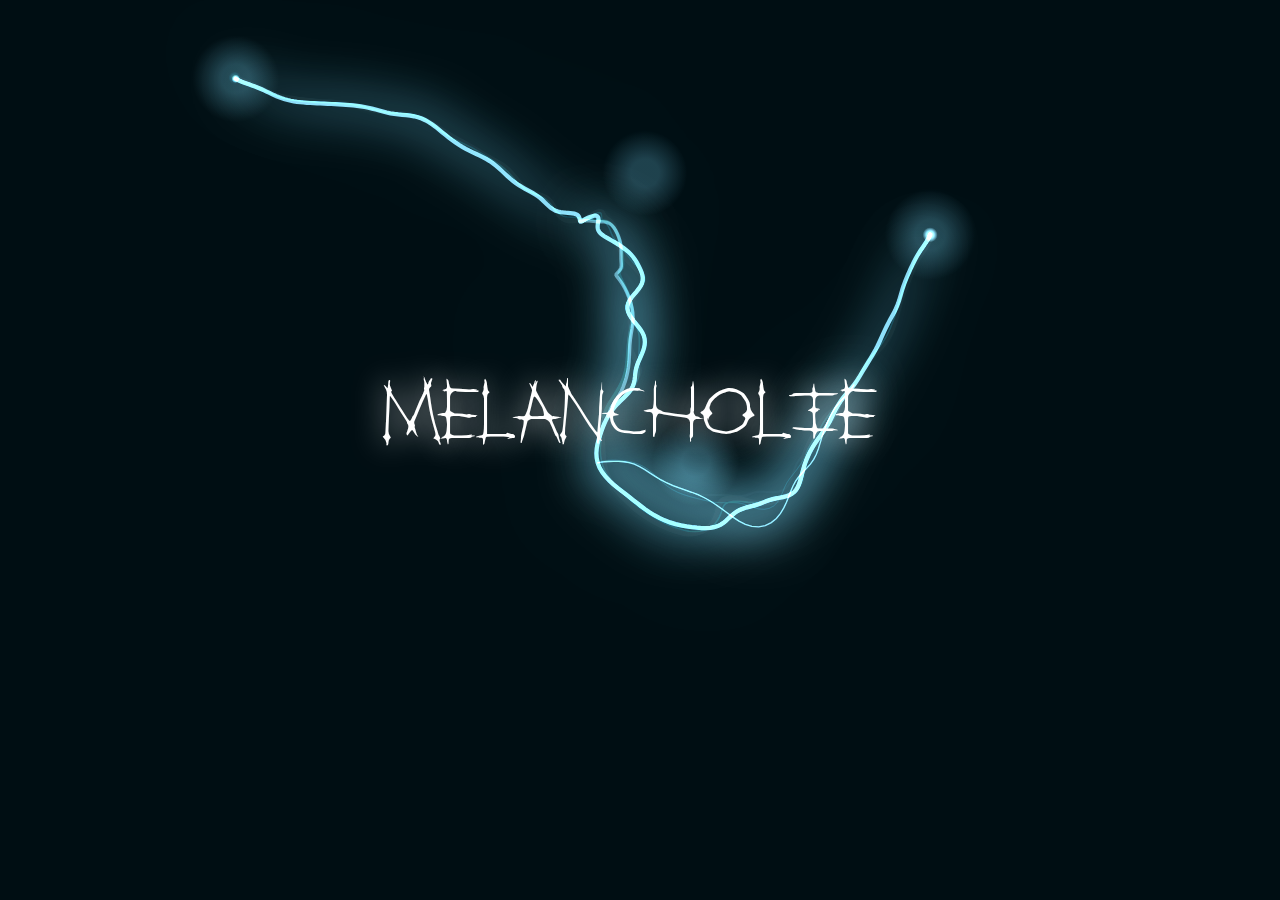
==== commit eb42306a: "added ajustment of canvas while screen resize" ====
--- a/index.html
+++ b/index.html
@@ -3,7 +3,7 @@
 <title>Melancholie</title>
 <link rel="stylesheet" href="css/lightning.css">
 </head>
-<body>
+<body onresize="adjustCanvas()">
 <canvas id='c'></canvas>
 <div id="melancholie">Melancholie</div>
 <script type="text/javascript" src="js/light.js"></script>
